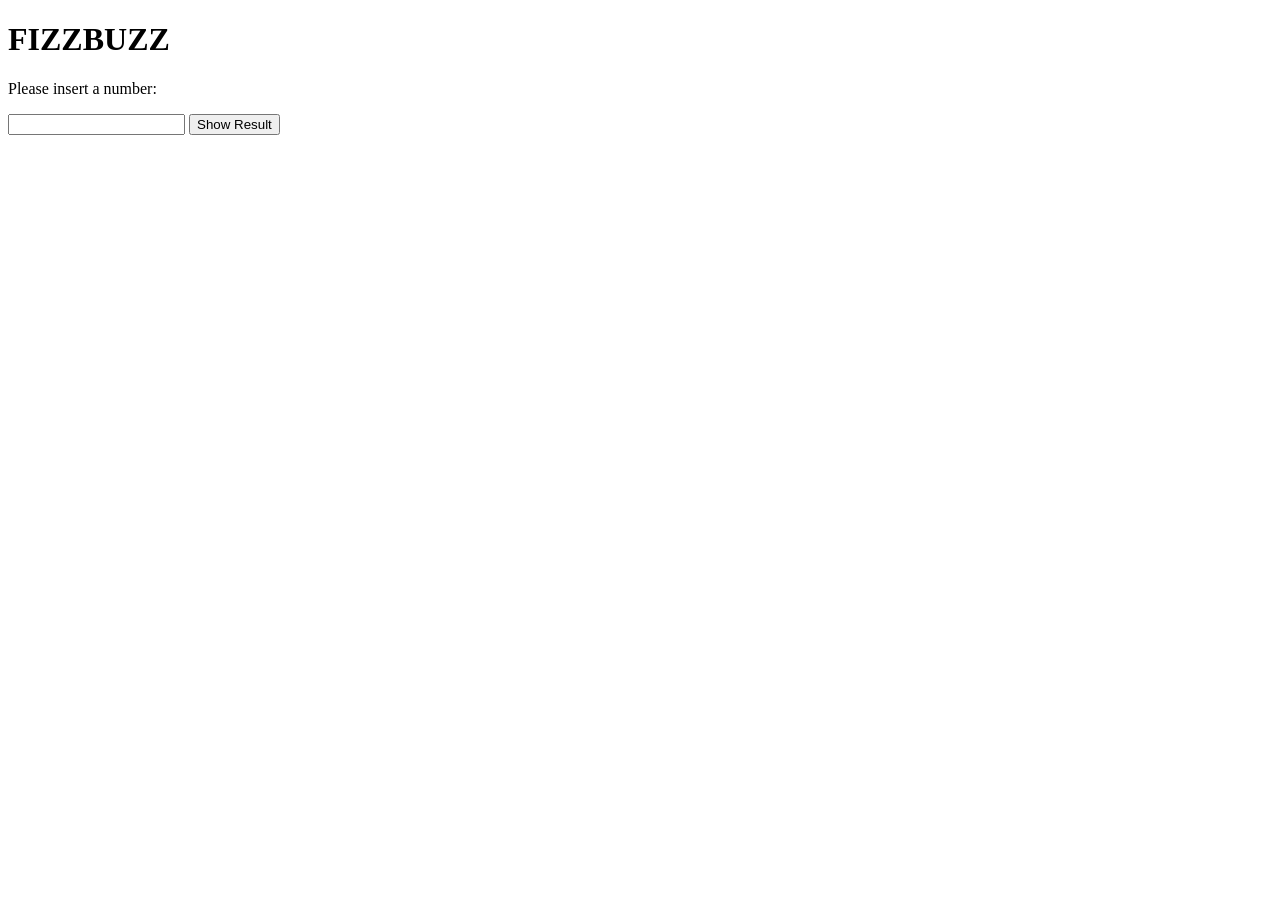
==== 08-PROJECTS/Fizzbuzz/index.html @ 2155e71d "make Fizzbuzz functional" ====
<!DOCTYPE html>
<html lang="en">
<head>
    <meta charset="UTF-8">
    <meta name="viewport" content="width=device-width, initial-scale=1.0">
    <title>FIZZBUZZ</title>
</head>
<body>
    <h1>FIZZBUZZ</h1>
    <p>Please insert a number:</p>
    <input type="number" id="numInput">
    <button id="showResult">Show Result</button>
    <p id="result"></p>

    <script src="fizzbuzz.js"></script>
</body>
</html>
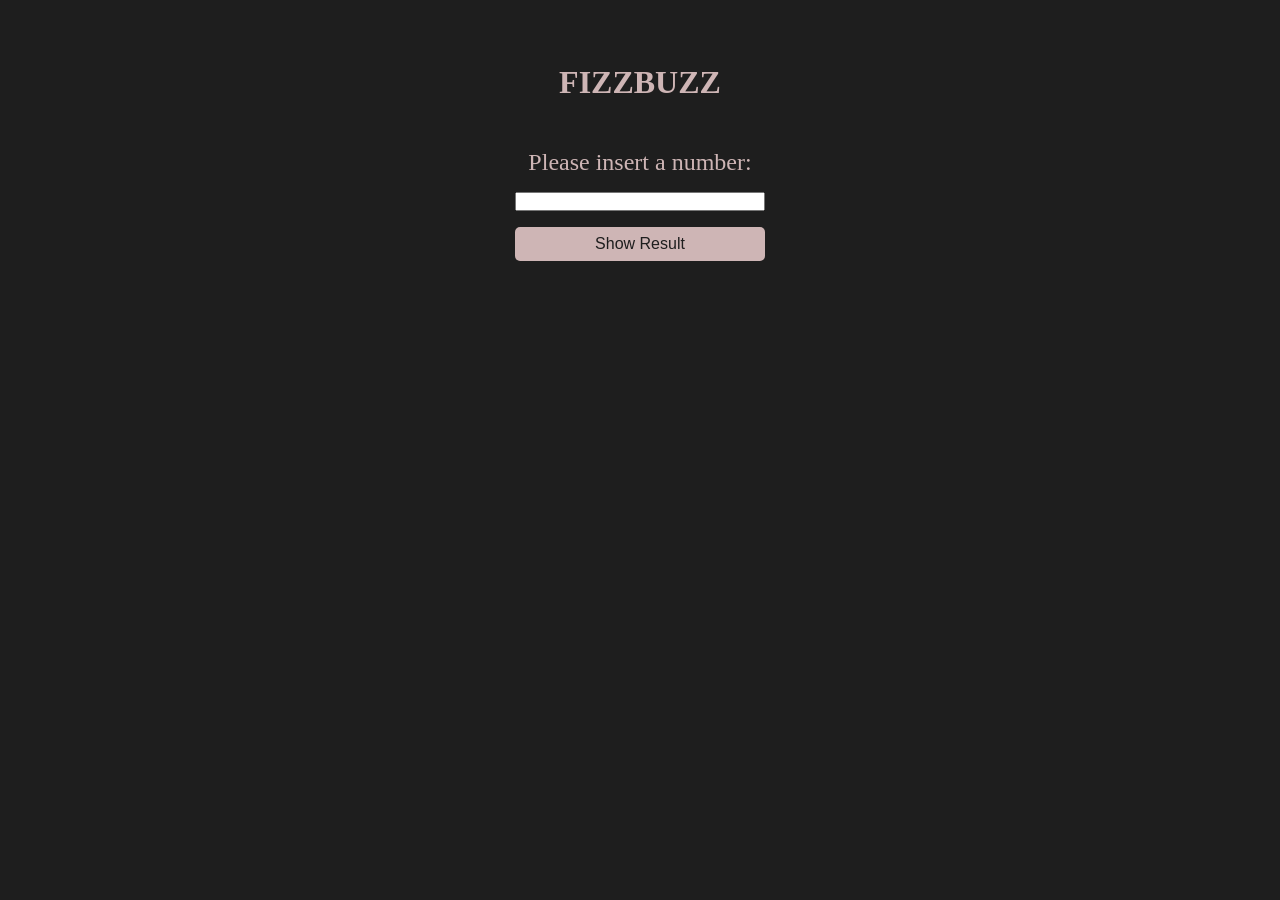
==== commit 43e5aa27: "some css to look make it better" ====
--- a/08-PROJECTS/Fizzbuzz/index.html
+++ b/08-PROJECTS/Fizzbuzz/index.html
@@ -3,6 +3,7 @@
 <head>
     <meta charset="UTF-8">
     <meta name="viewport" content="width=device-width, initial-scale=1.0">
+    <link rel="stylesheet" href="style.css">
     <title>FIZZBUZZ</title>
 </head>
 <body>
--- a/08-PROJECTS/Fizzbuzz/style.css
+++ b/08-PROJECTS/Fizzbuzz/style.css
@@ -0,0 +1,42 @@
+@import url('https://fonts.googleapis.com/css2?family=Montserrat:ital,wght@0,100..900;1,100..900&family=Rubik+Spray+Paint&display=swap');
+*{
+    margin: 0;
+    padding: 0;
+    box-sizing: border-box;
+}
+body{
+    display: flex;  
+    flex-direction: column;
+    justify-content: center;
+    align-items: center;
+    padding: 3rem;  
+    background: #1e1e1e;
+    color: #ceb5b5;
+}
+
+h1{
+    margin-bottom: 2rem;
+    padding: 1rem;
+}
+input{
+    margin: 1rem;
+    width: 100%;
+    max-width: 250px;
+}
+p{
+    font-size: 1.5rem;
+}
+
+button{
+    padding: 0.5rem 1rem;
+    border: none;
+    border-radius: 5px;
+    background-color: #ceb5b5;
+    color: #1e1e1e;
+    font-size: 1rem;
+    cursor: pointer;
+    font-size: 1rem;
+    width: 100%;
+    max-width: 250px;
+    margin-bottom: 2rem;
+}
